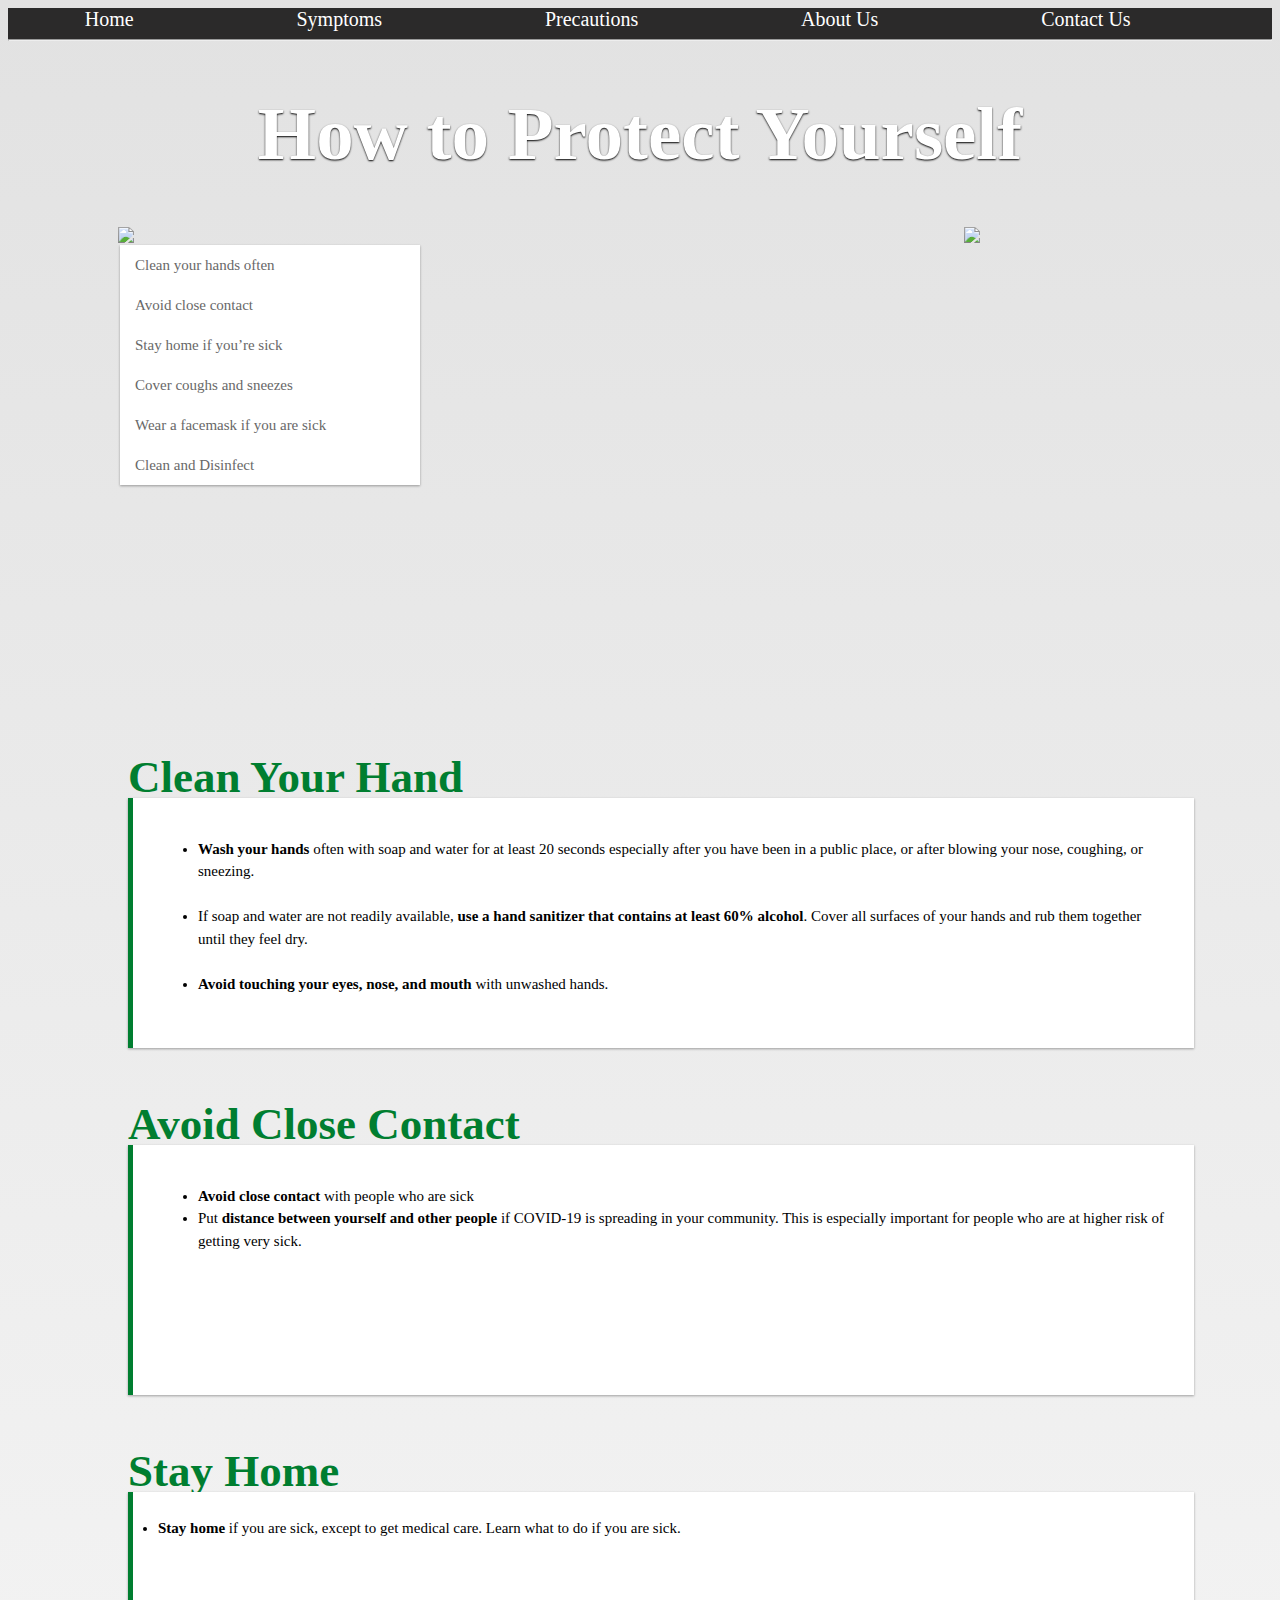
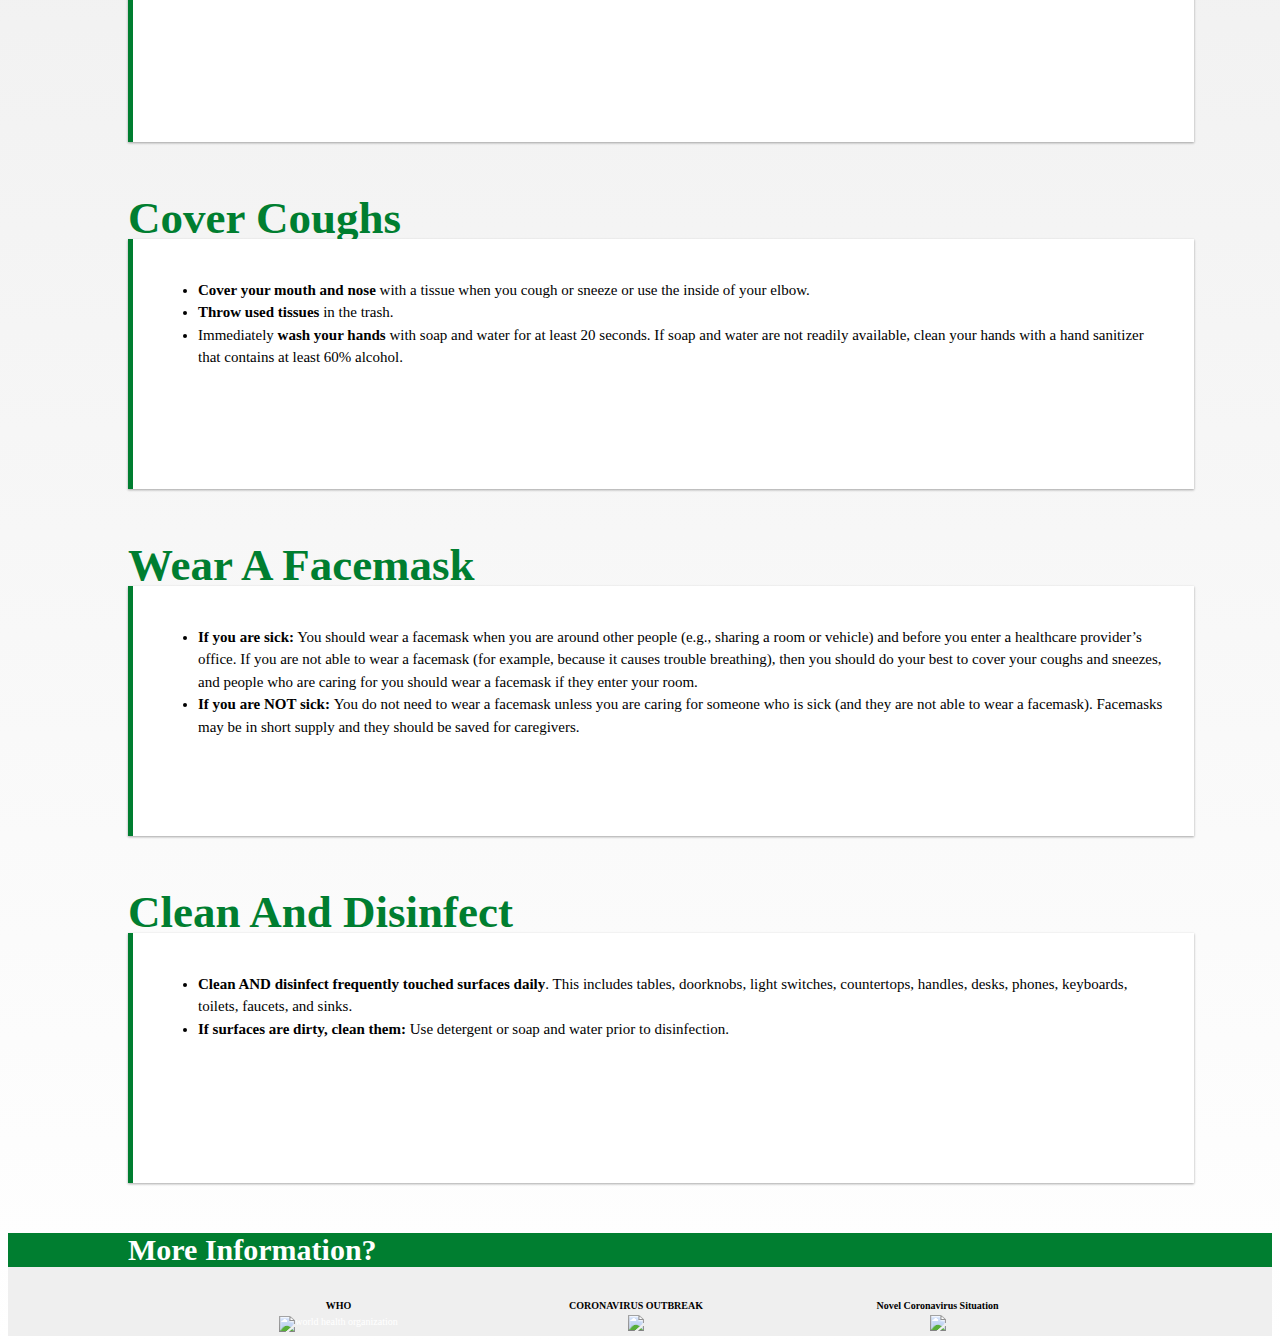
==== ytb_covid/prec.html @ 9a91a038 "contact left" ====
<!DOCTYPE html>
<html lang="en">
    <head>
        <link rel="stylesheet" href="nav.css">
        <link rel="stylesheet" href="prec.css">
        <title>Prevention of Coronavirus</title>
        <style>
            li a{
                color: rgb(255, 255, 255);
            }
            .nav{
                z-index: 2;
                position: static;
            }
        </style> 
      </head>
      <body>
        <div class="nav" >
            <ul>
                <li><a href="/">Home</a></li>
                <li><a href="./symp.html">Symptoms</a></li>
                <li><a href="./prec.html">Precautions</a></li>
                <li><a href="#">About Us</a></li>
                <li><a href="#">Contact Us</a></li>
            </ul>
            <hr>
        </div>
        <h1>How to Protect Yourself</h1>
       
        <!-- Corona animation container -->
        <div class="animatediv"> 
        <img src="https://atheistiran.com/wp-content/uploads/2020/03/corona-virus.png">
          </div>
        
        <!-- Image on top of the Main menu container -->
        <img src="https://atheistiran.com/wp-content/uploads/2020/03/people-mask.png" class="TopImage">
        
        <!-- Main Menu Start -->
        <ul class="menu shadow">
          
          <li>
            <a href="#CleanYourHand">Clean your hands often</a>
          </li>
          
          <li>
            <a href="#AvoidCloseContact">Avoid close contact</a>
          </li>
              
          <li>
            <a href="#StayHome">Stay home if you’re sick</a>
          </li>
          
          <li>
            <a href="#CoverCoughs">Cover coughs and sneezes</a>
         </li>
          
          <li>
           <a href="#WearAFacemask">Wear a facemask if you are sick</a>
          </li>
          
          <li>
            <a href="#CleanAndDisinfect">Clean and Disinfect </a>
          </li>
        </ul>
        <!-- Main Menu End -->
        
        <!-- Free Space container  -->  
        <div style="margin-top:40%"></div>
        
        <!-- Message Boxes  -->  
         <h2>Clean Your Hand</h2>
        <div class="messagebox shadow" id="CleanYourHand">
          <ul>
      <li><strong>Wash your hands</strong> often with soap and water for at least 20 seconds especially after you have been in a public place, or after blowing your nose, coughing, or sneezing.</li>
            <br>
      <li>If soap and water are not readily available, <strong>use a hand sanitizer that contains at least 60% alcohol</strong>. Cover all surfaces of your hands and rub them together until they feel dry.</li>
            <br>
      <li><strong>Avoid touching</strong> <strong>your eyes, nose, and mouth</strong> with unwashed hands.
       </li>
      </ul>
        </div>
        </div>
        
      <h2>Avoid Close Contact</h2>
        <div class="messagebox shadow" id="AvoidCloseContact">
          
          <ul>
      <li><strong>Avoid close contact</strong> with people who are sick</li>
      <li>Put <strong>distance between yourself and other</strong> <strong>people</strong> if COVID-19 is spreading in your community. This is especially important for people who are at higher risk of getting very sick.</li>
      </ul>
          </div>
            
       
      
      <h2>Stay Home</h2>
            <div class="messagebox shadow" id="StayHome">
              
              <li><strong>Stay home</strong> if you are sick, except to get medical care. Learn what to do if you are sick.</li>
        </div>
         
      
      
      <h2>Cover Coughs</h2>
       <div class="messagebox shadow" id="CoverCoughs">
              
              <ul>
      <li><strong>Cover your mouth and nose</strong> with a tissue when you cough or sneeze or use the inside of your elbow.</li>
      <li><strong>Throw used tissues</strong> in the trash.</li>
      <li>Immediately <strong>wash your hands</strong> with soap and water for at least 20 seconds. If soap and water are not readily available, clean your hands with a hand sanitizer that contains at least 60% alcohol.</li>
      </ul>
              
        </div>
      
      
            <h2>Wear A Facemask</h2>
            <div class="messagebox shadow" id="WearAFacemask">
              
              <ul>
      <li><strong>If you are sick:</strong> You should wear a facemask when you are around other people (e.g., sharing a room or vehicle) and before you enter a healthcare provider’s office. If you are not able to wear a facemask (for example, because it causes trouble breathing), then you should do your best to cover your coughs and sneezes, and people who are caring for you should wear a facemask if they enter your room.</li>
                
                <li><strong>If you are NOT sick: </strong>You do not need to wear a facemask unless you are caring for someone who is sick (and they are not able to wear a facemask). Facemasks may be in short supply and they should be saved for caregivers.</li>
                
      </ul>
        </div>
            
      
       <h2>Clean And Disinfect</h2>
      
            <div class="messagebox shadow" id="CleanAndDisinfect">
              
              
              <ul>
      <li><strong>Clean AND disinfect frequently touched surfaces daily</strong>. This includes tables, doorknobs, light switches, countertops, handles, desks, phones, keyboards, toilets, faucets, and sinks.</li>
      <li><strong>If surfaces are dirty, clean them:</strong> Use detergent or soap and water prior to disinfection.</li>
      </ul>
      </div>
      
     
      
      <div id="TblCon">
        
        <h3>More Information?</h3>
      <table class="Tbl">
        <tr>
          <th>WHO</th>
          <th>CORONAVIRUS OUTBREAK</th> 
          <th>Novel Coronavirus Situation</th>
        </tr>
        <tr>
          <td>
            <a href="https://www.who.int"  target="_blank">
            <img src="https://devpolicy.org/wp-content/uploads/2015/02/image13.png" alt="world health organization" style="width:100px">
            </a>
              </td>
          <td>
            <a href="https://www.worldometers.info/coronavirus/" target="_blank">
            <img src="https://www.worldometers.info/img/worldometers-logo.gif">
            </a>
            </td>
          <td>
            <a href="https://experience.arcgis.com/experience/685d0ace521648f8a5beeeee1b9125cd" target="_blank">
            <img src="https://devpolicy.org/wp-content/uploads/2015/02/image13.png" style="width:100px">
            </a>
            </td>
        </tr>
      </table>
        
        <!-- Table End --> 
        
      </div>
        
      </body>
</html>
---- ytb_covid/nav.css ----
.nav{
    top: 0;
    position: sticky;
    background-color:rgb(43, 42, 42) ;
    box-sizing: border-box;
}

.nav ul{
    list-style: none;
    margin: 0;
}

.nav li{
    font-size: 20px;
    display: inline;
    padding-left: 3%;
    padding-right: 10%;
}

a{
    color: white;
    text-decoration: none;
}

a:hover{
    color: tomato;
}
---- ytb_covid/prec.css ----
body{
    overflow: auto;
    background: linear-gradient(to bottom, #e2e2e2, #ffffff);
    font-family:Tahoma;
    font-size:15px;
  }
  
  h1{
    text-align:center;
    font-size:5em;
    color:#fff;
    text-shadow: 0px 1px 2px #000;
  }
  
  h2{
    text-align:left;
    font-size:3em;
    color:#007E30;
    margin-left:120px;
    margin-bottom:-5px;
    
  }
  
  h3{
    text-align:left;
    font-size:2em;
    color:#fff;
    background:#007E30;
    padding-left:120px;
    
  }
  
  .TopImage{
    position:relative;
    left:110px;
    z-index:2;
    width:300px;
    margin-bottom:-2px;
  }
  
  .messagebox{
    width:80%;
    height:200px;
    background-color:white;
    position:relative;
    left:120px;
    line-height: 1.5em;
    padding:25px;
    margin-bottom: 50px;
    border-left:5px solid #007E30;
  }
  
  .messagebox:hover {
    box-shadow: 0 14px 28px rgba(0,0,0,0.25), 0 10px 10px rgba(0,0,0,0.22);
  }
  
  .shadow{
      box-shadow: 0 1px 3px rgba(0,0,0,0.12), 0 1px 2px rgba(0,0,0,0.24);
    transition: all 0.3s cubic-bezier(.25,.8,.25,1);
  }
  
 
  .animatediv{
    animation: MoveUpDown 10s linear infinite;
    position: absolute;
    right: 300px;
    }
  
  @keyframes MoveUpDown {
    0%, 100% {
      top: 150px;
    }
    50% {
      top: 250px;
    }
  }
  
    ul.menu {
      position:absolute;
      left:120px;
      background:#fff;
      width:300px;
      z-index:3;
      margin:0px;
      padding:0px;
      list-style: none;
      overflow:hidden;
    }
  
  .menu li a {
      width:300px;
      padding-left:15px;
      height:40px;
      line-height:40px;
      display:block;
      overflow:hidden;
      position:relative;
      text-decoration:none;
      font-size:15px;
      color:#686868;      
    }
  
    .menu li a:hover {
      background:#efefef;
      border-left:5px solid #007E30;
    }
  
  #TblCon{
    background:#efefef;
  }
  
  .Tbl{
  width:70%;
  margin-left: auto;
  margin-right: auto;
  text-align:center;
  font-size:10px;  
  }
  
  #WashHandsTxt{
     color:lightgrey;
     font-size:8em;
     text-align:center;
  }
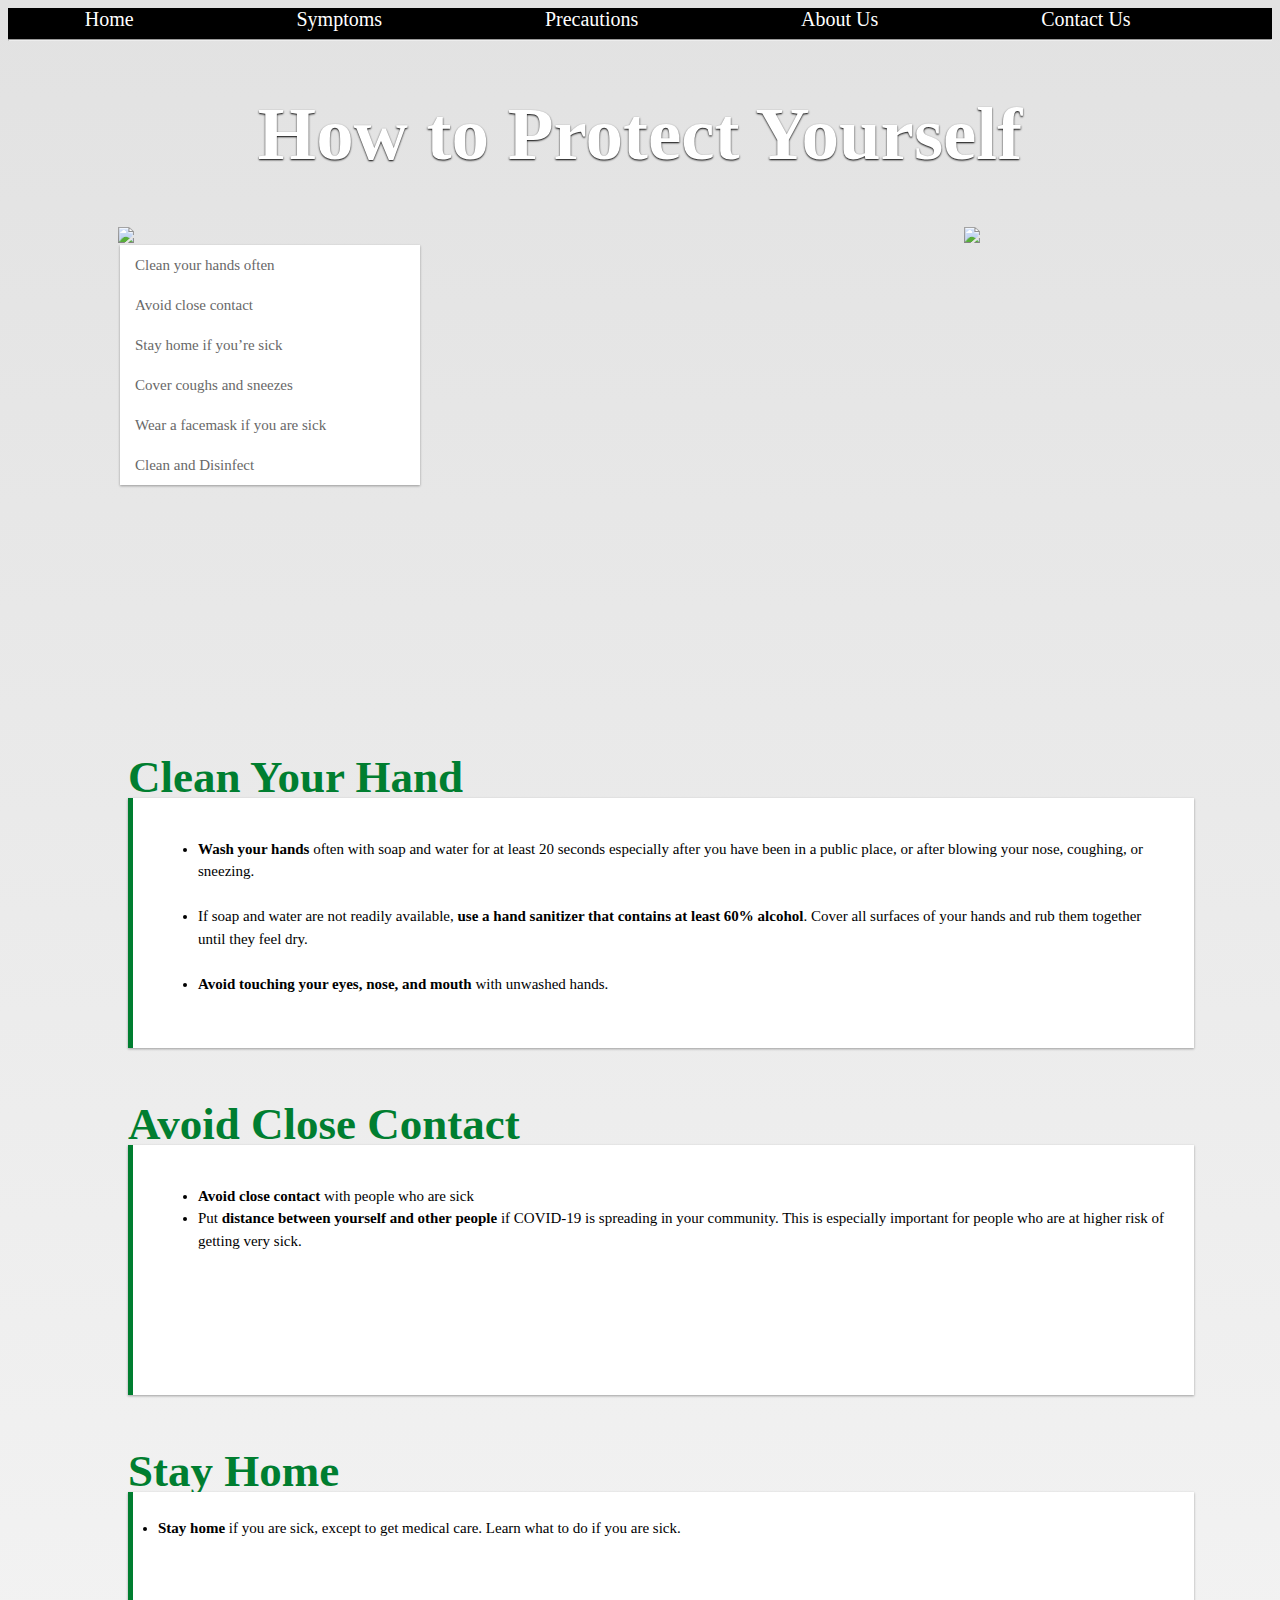
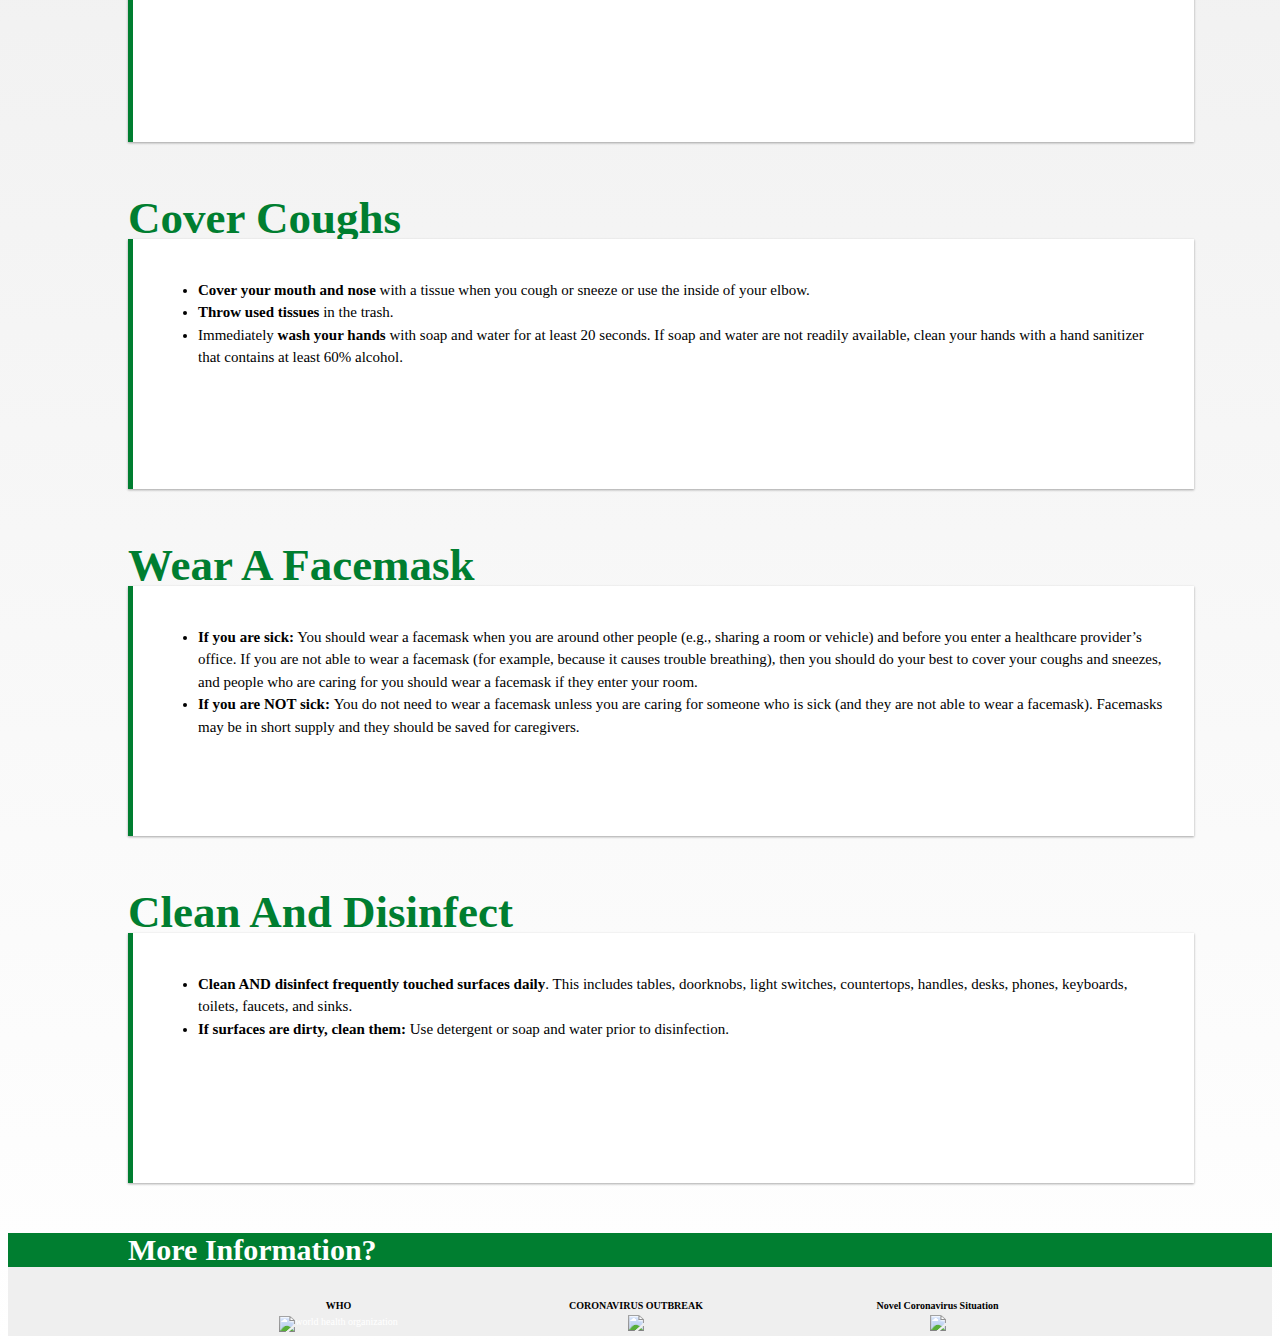
==== commit 802f3bde: "done" ====
--- a/ytb_covid/prec.html
+++ b/ytb_covid/prec.html
@@ -21,21 +21,18 @@
                 <li><a href="./symp.html">Symptoms</a></li>
                 <li><a href="./prec.html">Precautions</a></li>
                 <li><a href="#">About Us</a></li>
-                <li><a href="#">Contact Us</a></li>
+                <li><a href="./contact.html">Contact Us</a></li>
             </ul>
             <hr>
         </div>
         <h1>How to Protect Yourself</h1>
        
-        <!-- Corona animation container -->
         <div class="animatediv"> 
         <img src="https://atheistiran.com/wp-content/uploads/2020/03/corona-virus.png">
           </div>
         
-        <!-- Image on top of the Main menu container -->
         <img src="https://atheistiran.com/wp-content/uploads/2020/03/people-mask.png" class="TopImage">
         
-        <!-- Main Menu Start -->
         <ul class="menu shadow">
           
           <li>
@@ -165,7 +162,6 @@
         </tr>
       </table>
         
-        <!-- Table End --> 
         
       </div>
         
--- a/ytb_covid/nav.css
+++ b/ytb_covid/nav.css
@@ -1,13 +1,13 @@
 .nav{
     top: 0;
     position: sticky;
-    background-color:rgb(43, 42, 42) ;
+    background-color:rgb(0, 0, 0) ;
     box-sizing: border-box;
 }
 
 .nav ul{
+    margin: 0px;
     list-style: none;
-    margin: 0;
 }
 
 .nav li{
